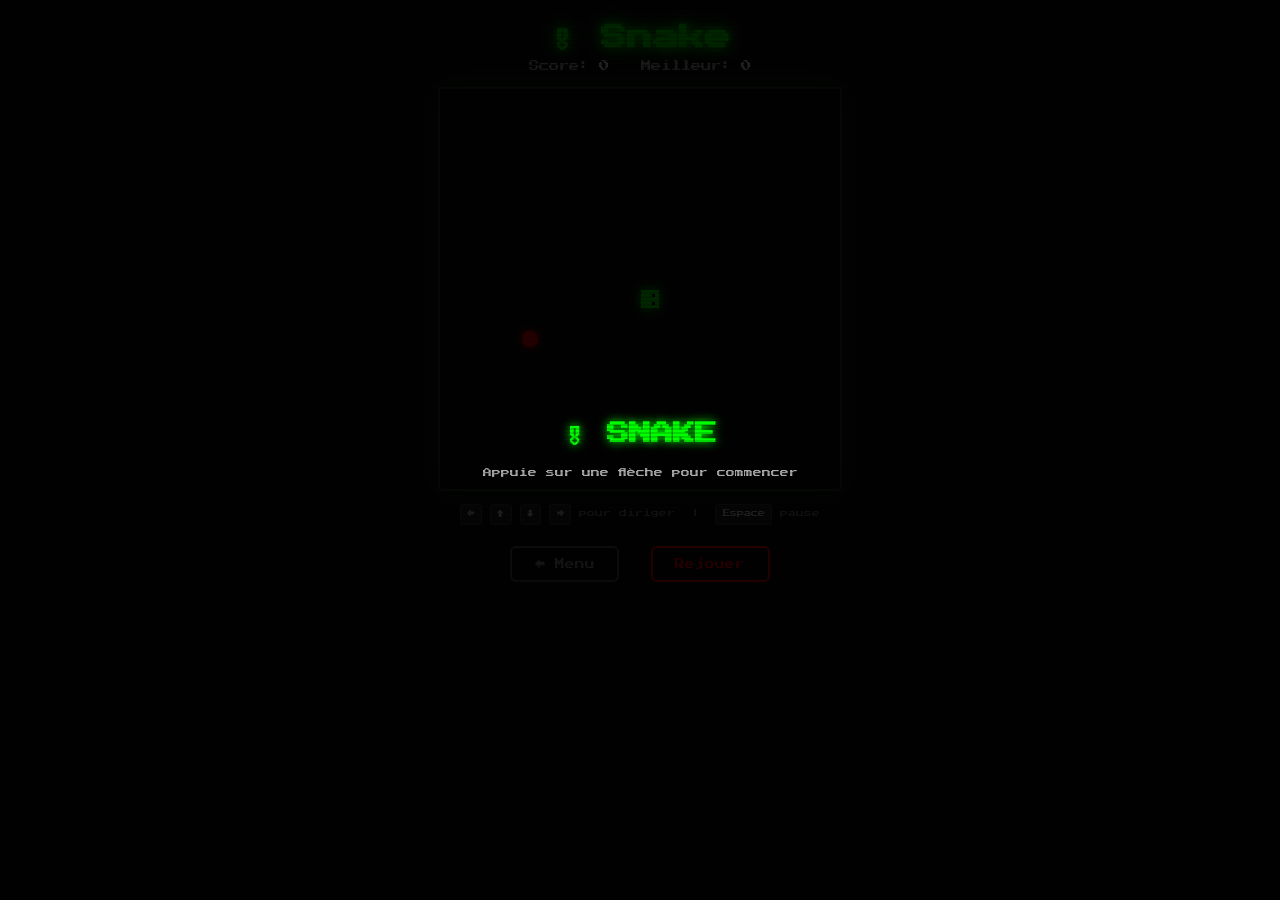
==== snake.html @ d41b8ec2 "Initial commit: 3 classic arcade games (Snake, Tetris, Breakout)" ====
<!DOCTYPE html>
<html lang="fr">
<head>
  <meta charset="UTF-8">
  <meta name="viewport" content="width=device-width, initial-scale=1.0">
  <title>Snake — Kilou's Arcade</title>
  <link rel="preconnect" href="https://fonts.googleapis.com">
  <link href="https://fonts.googleapis.com/css2?family=Press+Start+2P&display=swap" rel="stylesheet">
  <style>
    *,*::before,*::after{margin:0;padding:0;box-sizing:border-box}
    body{font-family:'Press Start 2P',monospace;background:#0a0a0a;color:#e0e0e0;min-height:100vh;overflow-x:hidden}
    body::after{content:'';position:fixed;inset:0;background:repeating-linear-gradient(0deg,transparent,transparent 2px,rgba(0,0,0,.15) 2px,rgba(0,0,0,.15) 4px);pointer-events:none;z-index:9999}
    .game-container{display:flex;flex-direction:column;align-items:center;padding:1.5rem 1rem;min-height:100vh}
    .game-header{text-align:center;margin-bottom:1rem}
    .game-header h1{font-size:clamp(1rem,3vw,1.6rem);margin-bottom:.5rem;color:#0f0;text-shadow:0 0 10px #0f0,0 0 20px #0f0}
    .score-board{font-size:.65rem;color:#aaa;display:flex;gap:2rem;justify-content:center;flex-wrap:wrap}
    .score-board span{color:#fff}
    canvas{border:2px solid #333;border-radius:4px;display:block;background:#000;image-rendering:pixelated;box-shadow:0 0 30px rgba(0,255,0,.15)}
    .btn{font-family:'Press Start 2P',monospace;font-size:.6rem;padding:.7rem 1.4rem;border:2px solid;border-radius:6px;background:transparent;cursor:pointer;transition:background .2s,color .2s,box-shadow .2s;text-decoration:none;display:inline-block;margin:.5rem}
    .btn-back{color:#888;border-color:#555}.btn-back:hover{color:#fff;border-color:#fff;box-shadow:0 0 10px rgba(255,255,255,.3)}
    .btn-play{color:#0f0;border-color:#0f0}.btn-play:hover{background:#0f0;color:#000;box-shadow:0 0 15px #0f0}
    .btn-restart{color:#f00;border-color:#f00}.btn-restart:hover{background:#f00;color:#000;box-shadow:0 0 15px #f00}
    .overlay{position:fixed;inset:0;background:rgba(0,0,0,.85);display:flex;flex-direction:column;align-items:center;justify-content:center;z-index:100;text-align:center;gap:1.2rem}
    .overlay h2{font-size:1.4rem;color:#f00;text-shadow:0 0 10px #f00}
    .overlay .final-score{font-size:.75rem;color:#ff0}
    .overlay.hidden{display:none}
    .controls-hint{font-size:.5rem;color:#666;margin-top:.8rem;text-align:center;line-height:2}
    .controls-hint kbd{display:inline-block;background:#222;border:1px solid #444;border-radius:3px;padding:.15rem .4rem;color:#ccc;font-family:'Press Start 2P',monospace;font-size:.45rem}
    @keyframes blink{50%{opacity:0}}
  </style>
</head>
<body>
  <div class="game-container">
    <div class="game-header">
      <h1>&#127894; Snake</h1>
      <div class="score-board">
        <div>Score: <span id="score">0</span></div>
        <div>Meilleur: <span id="best">0</span></div>
      </div>
    </div>

    <canvas id="game" width="400" height="400"></canvas>

    <div class="controls-hint">
      <kbd>&larr;</kbd> <kbd>&uarr;</kbd> <kbd>&darr;</kbd> <kbd>&rarr;</kbd> pour diriger
      &nbsp;|&nbsp; <kbd>Espace</kbd> pause
    </div>

    <div style="margin-top:.8rem">
      <a href="index.html" class="btn btn-back">&larr; Menu</a>
      <button class="btn btn-restart" id="restartBtn">Rejouer</button>
    </div>

    <div class="overlay" id="startOverlay">
      <h2 style="color:#0f0;text-shadow:0 0 10px #0f0">&#127894; SNAKE</h2>
      <p style="font-size:.55rem;color:#aaa;animation:blink 1.2s step-end infinite">Appuie sur une fl&egrave;che pour commencer</p>
    </div>

    <div class="overlay hidden" id="gameOverOverlay">
      <h2>GAME OVER</h2>
      <p class="final-score">Score: <span id="finalScore">0</span></p>
      <button class="btn btn-play" id="playAgainBtn">Rejouer</button>
    </div>
  </div>

  <script>
  (function(){
    'use strict';
    const canvas=document.getElementById('game'),ctx=canvas.getContext('2d');
    const GRID=20,COLS=canvas.width/GRID,ROWS=canvas.height/GRID,INITIAL_SPEED=130,SPEED_STEP=2;
    let snake,direction,nextDirection,food,score,speed;
    let running=false,paused=false,started=false,loopId=null;
    const $score=document.getElementById('score'),$best=document.getElementById('best');
    const $finalScore=document.getElementById('finalScore');
    const $startOverlay=document.getElementById('startOverlay'),$gameOverOverlay=document.getElementById('gameOverOverlay');
    let bestScore=parseInt(localStorage.getItem('arcade-hs-snake'))||0;
    $best.textContent=bestScore;

    function init(){
      snake=[{x:Math.floor(COLS/2),y:Math.floor(ROWS/2)}];
      direction={x:1,y:0};nextDirection={...direction};score=0;speed=INITIAL_SPEED;
      $score.textContent=score;placeFood();draw();
    }
    function placeFood(){
      let pos;do{pos={x:Math.floor(Math.random()*COLS),y:Math.floor(Math.random()*ROWS)};}
      while(snake.some(s=>s.x===pos.x&&s.y===pos.y));food=pos;
    }
    function tick(){
      if(!running||paused)return;
      direction={...nextDirection};
      const head={x:snake[0].x+direction.x,y:snake[0].y+direction.y};
      if(head.x<0||head.x>=COLS||head.y<0||head.y>=ROWS)return gameOver();
      if(snake.some(s=>s.x===head.x&&s.y===head.y))return gameOver();
      snake.unshift(head);
      if(head.x===food.x&&head.y===food.y){score++;$score.textContent=score;speed=Math.max(50,speed-SPEED_STEP);placeFood();}
      else{snake.pop();}
      draw();loopId=setTimeout(tick,speed);
    }
    function draw(){
      ctx.fillStyle='#0a0a0a';ctx.fillRect(0,0,canvas.width,canvas.height);
      ctx.strokeStyle='#151515';ctx.lineWidth=0.5;
      for(let x=0;x<=canvas.width;x+=GRID){ctx.beginPath();ctx.moveTo(x,0);ctx.lineTo(x,canvas.height);ctx.stroke();}
      for(let y=0;y<=canvas.height;y+=GRID){ctx.beginPath();ctx.moveTo(0,y);ctx.lineTo(canvas.width,y);ctx.stroke();}
      ctx.fillStyle='#f00';ctx.shadowColor='#f00';ctx.shadowBlur=10;
      ctx.beginPath();ctx.arc(food.x*GRID+GRID/2,food.y*GRID+GRID/2,GRID/2.5,0,Math.PI*2);ctx.fill();ctx.shadowBlur=0;
      snake.forEach((seg,i)=>{
        const brightness=1-(i/snake.length)*0.5;
        ctx.fillStyle=`rgba(0,${Math.floor(255*brightness)},0,1)`;
        ctx.shadowColor='#0f0';ctx.shadowBlur=i===0?12:4;
        ctx.fillRect(seg.x*GRID+1,seg.y*GRID+1,GRID-2,GRID-2);
      });ctx.shadowBlur=0;
      if(snake.length>0){
        const h=snake[0];ctx.fillStyle='#000';
        const cx=h.x*GRID+GRID/2,cy=h.y*GRID+GRID/2,eyeOff=4;
        if(direction.x!==0){ctx.fillRect(cx+direction.x*3-1,cy-eyeOff-1,3,3);ctx.fillRect(cx+direction.x*3-1,cy+eyeOff-1,3,3);}
        else{ctx.fillRect(cx-eyeOff-1,cy+direction.y*3-1,3,3);ctx.fillRect(cx+eyeOff-1,cy+direction.y*3-1,3,3);}
      }
    }
    function gameOver(){
      running=false;
      if(score>bestScore){bestScore=score;localStorage.setItem('arcade-hs-snake',bestScore);$best.textContent=bestScore;}
      $finalScore.textContent=score;$gameOverOverlay.classList.remove('hidden');
    }
    function startGame(){
      $startOverlay.classList.add('hidden');$gameOverOverlay.classList.add('hidden');
      init();running=true;paused=false;started=true;clearTimeout(loopId);tick();
    }
    document.addEventListener('keydown',(e)=>{
      if(['ArrowUp','ArrowDown','ArrowLeft','ArrowRight','Space'].includes(e.code))e.preventDefault();
      if(!started&&['ArrowUp','ArrowDown','ArrowLeft','ArrowRight'].includes(e.code))startGame();
      if(e.code==='Space'&&running){paused=!paused;if(!paused)tick();return;}
      switch(e.code){
        case'ArrowUp':if(direction.y===0)nextDirection={x:0,y:-1};break;
        case'ArrowDown':if(direction.y===0)nextDirection={x:0,y:1};break;
        case'ArrowLeft':if(direction.x===0)nextDirection={x:-1,y:0};break;
        case'ArrowRight':if(direction.x===0)nextDirection={x:1,y:0};break;
      }
    });
    document.getElementById('restartBtn').addEventListener('click',startGame);
    document.getElementById('playAgainBtn').addEventListener('click',startGame);
    init();
  })();
  </script>
</body>
</html>
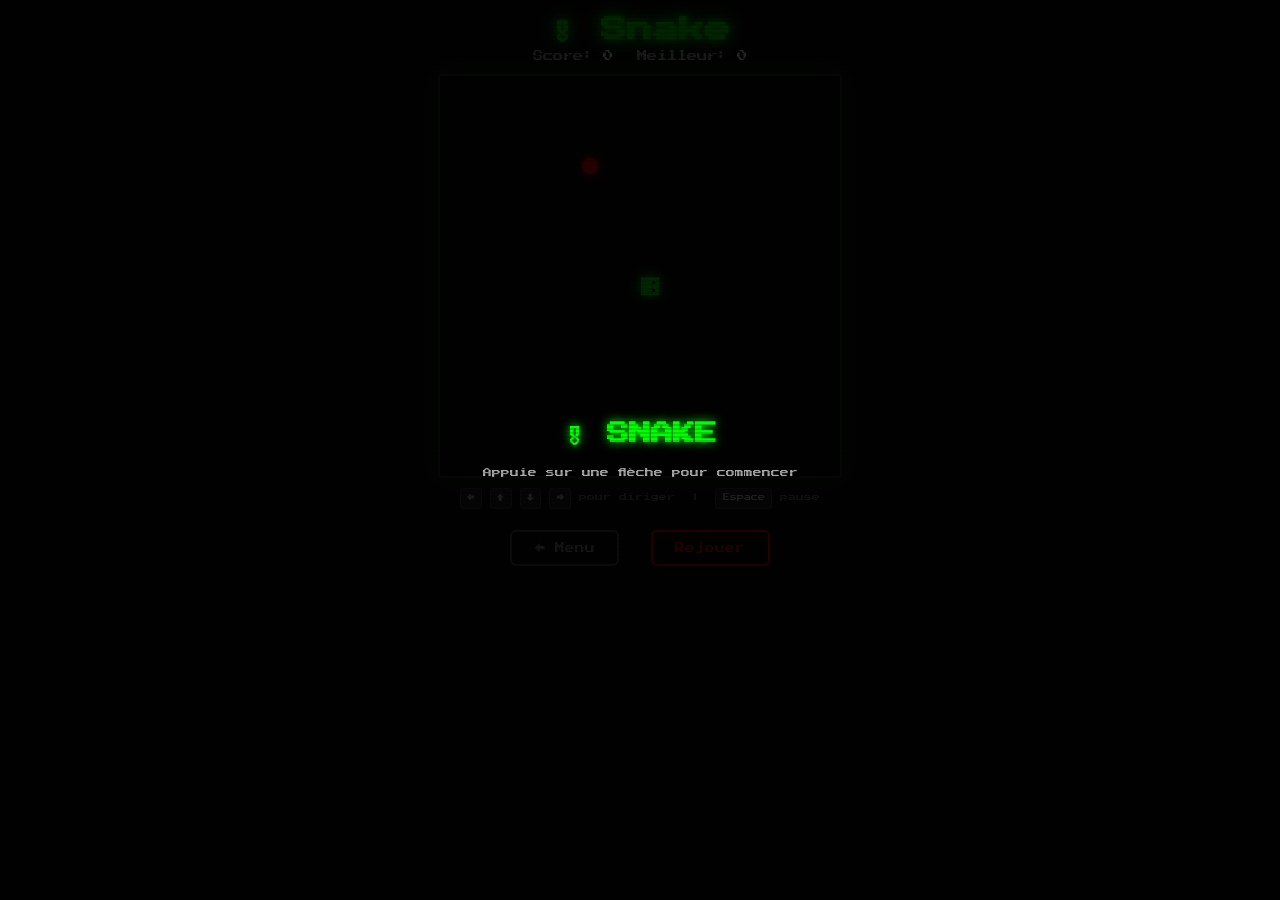
==== commit 6eec4827: "Add mobile touch controls for all 3 games" ====
--- a/snake.html
+++ b/snake.html
@@ -2,31 +2,47 @@
 <html lang="fr">
 <head>
   <meta charset="UTF-8">
-  <meta name="viewport" content="width=device-width, initial-scale=1.0">
+  <meta name="viewport" content="width=device-width, initial-scale=1.0, user-scalable=no">
   <title>Snake — Kilou's Arcade</title>
   <link rel="preconnect" href="https://fonts.googleapis.com">
   <link href="https://fonts.googleapis.com/css2?family=Press+Start+2P&display=swap" rel="stylesheet">
   <style>
     *,*::before,*::after{margin:0;padding:0;box-sizing:border-box}
-    body{font-family:'Press Start 2P',monospace;background:#0a0a0a;color:#e0e0e0;min-height:100vh;overflow-x:hidden}
+    body{font-family:'Press Start 2P',monospace;background:#0a0a0a;color:#e0e0e0;min-height:100vh;overflow-x:hidden;touch-action:manipulation}
     body::after{content:'';position:fixed;inset:0;background:repeating-linear-gradient(0deg,transparent,transparent 2px,rgba(0,0,0,.15) 2px,rgba(0,0,0,.15) 4px);pointer-events:none;z-index:9999}
-    .game-container{display:flex;flex-direction:column;align-items:center;padding:1.5rem 1rem;min-height:100vh}
-    .game-header{text-align:center;margin-bottom:1rem}
-    .game-header h1{font-size:clamp(1rem,3vw,1.6rem);margin-bottom:.5rem;color:#0f0;text-shadow:0 0 10px #0f0,0 0 20px #0f0}
-    .score-board{font-size:.65rem;color:#aaa;display:flex;gap:2rem;justify-content:center;flex-wrap:wrap}
+    .game-container{display:flex;flex-direction:column;align-items:center;padding:1rem .5rem;min-height:100vh}
+    .game-header{text-align:center;margin-bottom:.8rem}
+    .game-header h1{font-size:clamp(.8rem,3vw,1.6rem);margin-bottom:.4rem;color:#0f0;text-shadow:0 0 10px #0f0,0 0 20px #0f0}
+    .score-board{font-size:clamp(.45rem,1.5vw,.65rem);color:#aaa;display:flex;gap:1.5rem;justify-content:center;flex-wrap:wrap}
     .score-board span{color:#fff}
-    canvas{border:2px solid #333;border-radius:4px;display:block;background:#000;image-rendering:pixelated;box-shadow:0 0 30px rgba(0,255,0,.15)}
+    canvas{border:2px solid #333;border-radius:4px;display:block;background:#000;image-rendering:pixelated;box-shadow:0 0 30px rgba(0,255,0,.15);max-width:100%;height:auto}
     .btn{font-family:'Press Start 2P',monospace;font-size:.6rem;padding:.7rem 1.4rem;border:2px solid;border-radius:6px;background:transparent;cursor:pointer;transition:background .2s,color .2s,box-shadow .2s;text-decoration:none;display:inline-block;margin:.5rem}
     .btn-back{color:#888;border-color:#555}.btn-back:hover{color:#fff;border-color:#fff;box-shadow:0 0 10px rgba(255,255,255,.3)}
     .btn-play{color:#0f0;border-color:#0f0}.btn-play:hover{background:#0f0;color:#000;box-shadow:0 0 15px #0f0}
     .btn-restart{color:#f00;border-color:#f00}.btn-restart:hover{background:#f00;color:#000;box-shadow:0 0 15px #f00}
     .overlay{position:fixed;inset:0;background:rgba(0,0,0,.85);display:flex;flex-direction:column;align-items:center;justify-content:center;z-index:100;text-align:center;gap:1.2rem}
-    .overlay h2{font-size:1.4rem;color:#f00;text-shadow:0 0 10px #f00}
+    .overlay h2{font-size:clamp(1rem,4vw,1.4rem);color:#f00;text-shadow:0 0 10px #f00}
     .overlay .final-score{font-size:.75rem;color:#ff0}
     .overlay.hidden{display:none}
-    .controls-hint{font-size:.5rem;color:#666;margin-top:.8rem;text-align:center;line-height:2}
+    .controls-hint{font-size:.5rem;color:#666;margin-top:.6rem;text-align:center;line-height:2}
     .controls-hint kbd{display:inline-block;background:#222;border:1px solid #444;border-radius:3px;padding:.15rem .4rem;color:#ccc;font-family:'Press Start 2P',monospace;font-size:.45rem}
     @keyframes blink{50%{opacity:0}}
+
+    /* Mobile D-Pad */
+    .mobile-controls{display:none;margin-top:.8rem;user-select:none;-webkit-user-select:none}
+    @media(max-width:768px){
+      .mobile-controls{display:block}
+      .controls-hint{display:none}
+    }
+    .dpad{position:relative;width:160px;height:160px;margin:0 auto}
+    .dpad-btn{position:absolute;width:52px;height:52px;background:#1a1a1a;border:2px solid #0f0;border-radius:8px;color:#0f0;font-size:1.4rem;display:flex;align-items:center;justify-content:center;cursor:pointer;-webkit-tap-highlight-color:transparent;transition:background .1s}
+    .dpad-btn:active,.dpad-btn.active{background:#0f0;color:#000}
+    .dpad-up{top:0;left:50%;transform:translateX(-50%)}
+    .dpad-down{bottom:0;left:50%;transform:translateX(-50%)}
+    .dpad-left{left:0;top:50%;transform:translateY(-50%)}
+    .dpad-right{right:0;top:50%;transform:translateY(-50%)}
+    .dpad-center{top:50%;left:50%;transform:translate(-50%,-50%);border-color:#555;color:#555;font-size:.5rem;width:48px;height:48px}
+    .dpad-center:active{background:#555;color:#000}
   </style>
 </head>
 <body>
@@ -46,6 +62,17 @@
       &nbsp;|&nbsp; <kbd>Espace</kbd> pause
     </div>
 
+    <!-- Mobile D-Pad -->
+    <div class="mobile-controls">
+      <div class="dpad">
+        <div class="dpad-btn dpad-up" data-dir="up">&#9650;</div>
+        <div class="dpad-btn dpad-left" data-dir="left">&#9664;</div>
+        <div class="dpad-btn dpad-center" data-dir="pause">| |</div>
+        <div class="dpad-btn dpad-right" data-dir="right">&#9654;</div>
+        <div class="dpad-btn dpad-down" data-dir="down">&#9660;</div>
+      </div>
+    </div>
+
     <div style="margin-top:.8rem">
       <a href="index.html" class="btn btn-back">&larr; Menu</a>
       <button class="btn btn-restart" id="restartBtn">Rejouer</button>
@@ -53,7 +80,7 @@
 
     <div class="overlay" id="startOverlay">
       <h2 style="color:#0f0;text-shadow:0 0 10px #0f0">&#127894; SNAKE</h2>
-      <p style="font-size:.55rem;color:#aaa;animation:blink 1.2s step-end infinite">Appuie sur une fl&egrave;che pour commencer</p>
+      <p style="font-size:.55rem;color:#aaa;animation:blink 1.2s step-end infinite" id="startText">Appuie sur une fl&egrave;che pour commencer</p>
     </div>
 
     <div class="overlay hidden" id="gameOverOverlay">
@@ -75,6 +102,8 @@
     const $startOverlay=document.getElementById('startOverlay'),$gameOverOverlay=document.getElementById('gameOverOverlay');
     let bestScore=parseInt(localStorage.getItem('arcade-hs-snake'))||0;
     $best.textContent=bestScore;
+    const isMobile='ontouchstart' in window;
+    if(isMobile)document.getElementById('startText').textContent='Appuie sur une direction pour commencer';
 
     function init(){
       snake=[{x:Math.floor(COLS/2),y:Math.floor(ROWS/2)}];
@@ -125,6 +154,19 @@
       $startOverlay.classList.add('hidden');$gameOverOverlay.classList.add('hidden');
       init();running=true;paused=false;started=true;clearTimeout(loopId);tick();
     }
+
+    function handleDirection(dir){
+      if(!started){startGame();}
+      if(dir==='pause'&&running){paused=!paused;if(!paused)tick();return;}
+      switch(dir){
+        case'up':if(direction.y===0)nextDirection={x:0,y:-1};break;
+        case'down':if(direction.y===0)nextDirection={x:0,y:1};break;
+        case'left':if(direction.x===0)nextDirection={x:-1,y:0};break;
+        case'right':if(direction.x===0)nextDirection={x:1,y:0};break;
+      }
+    }
+
+    /* Keyboard */
     document.addEventListener('keydown',(e)=>{
       if(['ArrowUp','ArrowDown','ArrowLeft','ArrowRight','Space'].includes(e.code))e.preventDefault();
       if(!started&&['ArrowUp','ArrowDown','ArrowLeft','ArrowRight'].includes(e.code))startGame();
@@ -136,6 +178,30 @@
         case'ArrowRight':if(direction.x===0)nextDirection={x:1,y:0};break;
       }
     });
+
+    /* Mobile D-Pad touch */
+    document.querySelectorAll('.dpad-btn').forEach(btn=>{
+      const dir=btn.dataset.dir;
+      btn.addEventListener('touchstart',(e)=>{e.preventDefault();btn.classList.add('active');handleDirection(dir);},{passive:false});
+      btn.addEventListener('touchend',(e)=>{e.preventDefault();btn.classList.remove('active');},{passive:false});
+    });
+
+    /* Swipe gestures on canvas */
+    let touchStartX=0,touchStartY=0;
+    canvas.addEventListener('touchstart',(e)=>{
+      e.preventDefault();
+      const t=e.touches[0];touchStartX=t.clientX;touchStartY=t.clientY;
+      if(!started)startGame();
+    },{passive:false});
+    canvas.addEventListener('touchend',(e)=>{
+      e.preventDefault();
+      const t=e.changedTouches[0];
+      const dx=t.clientX-touchStartX,dy=t.clientY-touchStartY;
+      if(Math.abs(dx)<10&&Math.abs(dy)<10)return;
+      if(Math.abs(dx)>Math.abs(dy)){handleDirection(dx>0?'right':'left');}
+      else{handleDirection(dy>0?'down':'up');}
+    },{passive:false});
+
     document.getElementById('restartBtn').addEventListener('click',startGame);
     document.getElementById('playAgainBtn').addEventListener('click',startGame);
     init();
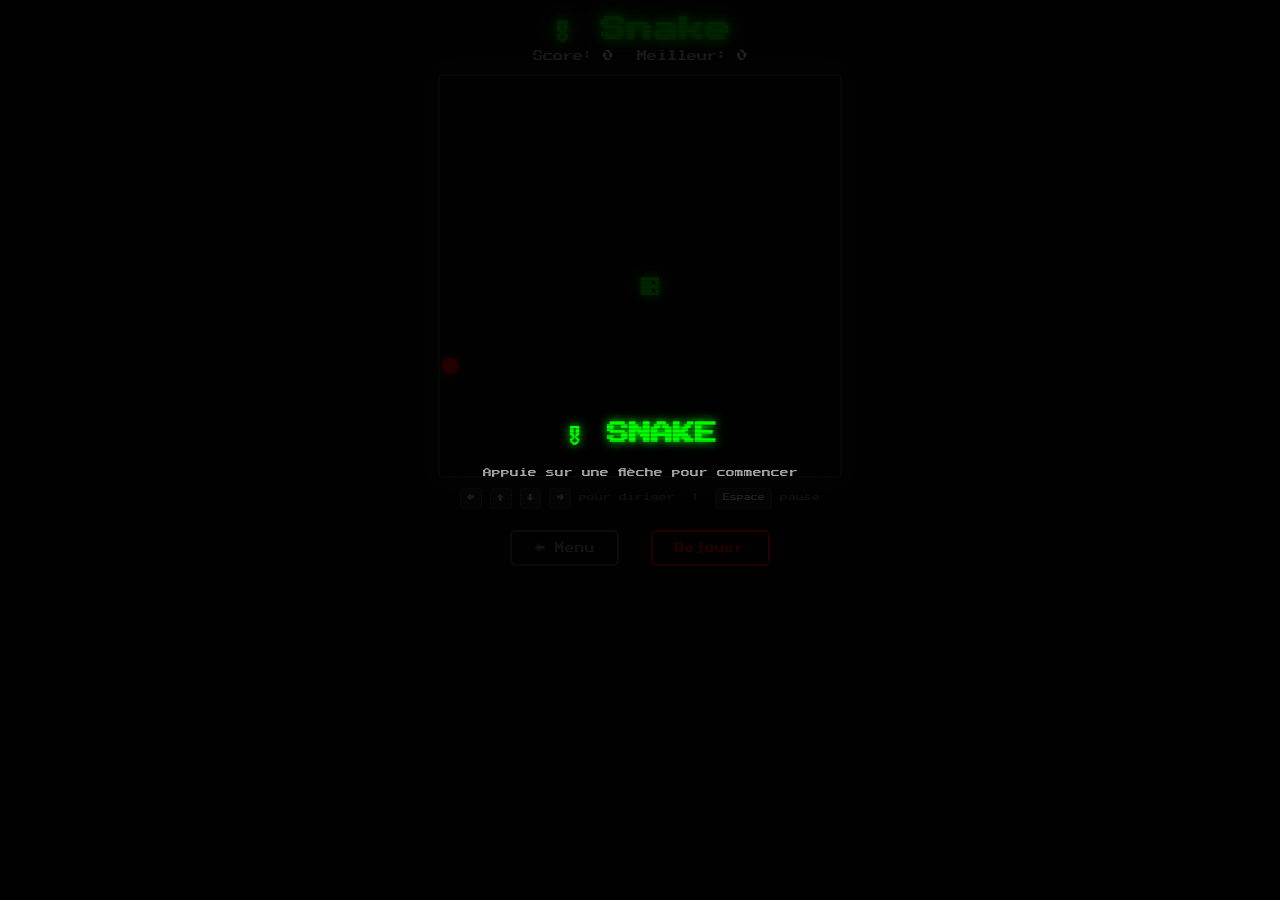
==== commit b23f91a8: "Fix: tap overlay to start games on mobile" ====
--- a/snake.html
+++ b/snake.html
@@ -204,6 +204,9 @@
 
     document.getElementById('restartBtn').addEventListener('click',startGame);
     document.getElementById('playAgainBtn').addEventListener('click',startGame);
+    $startOverlay.addEventListener('click',startGame);
+    $startOverlay.addEventListener('touchstart',(e)=>{e.preventDefault();startGame();},{passive:false});
+    $gameOverOverlay.addEventListener('touchstart',(e)=>{e.preventDefault();startGame();},{passive:false});
     init();
   })();
   </script>
